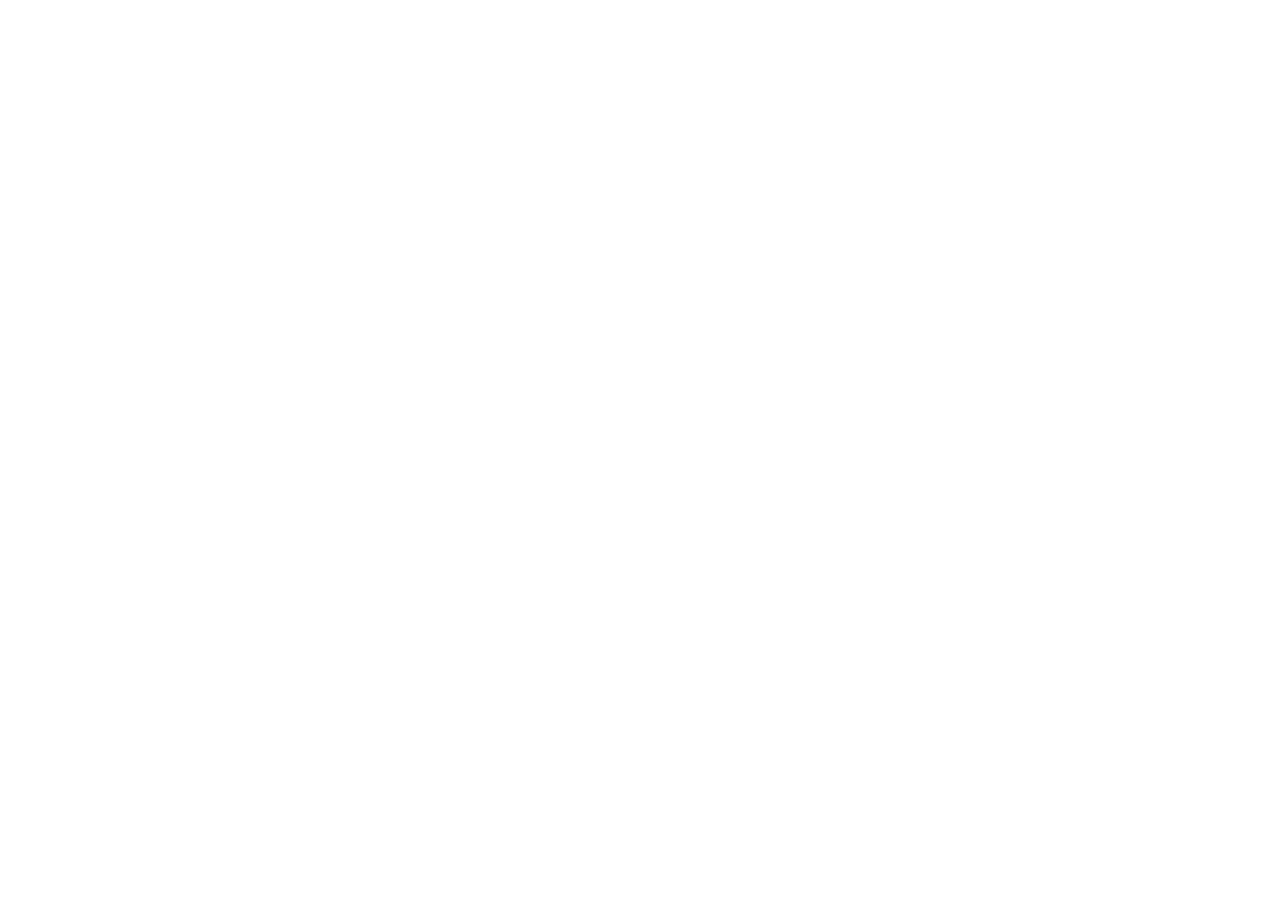
==== Hello World.html @ d47be811 "Add files via upload" ====
<!DOCTYPE html>
<html lang="en">
<head>
    <meta charset="UTF-8">
    <meta name="viewport" content="width=device-width, initial-scale=1.0">
    <title>Hello World!</title>
</head>
<body>
    
</body>
</html>
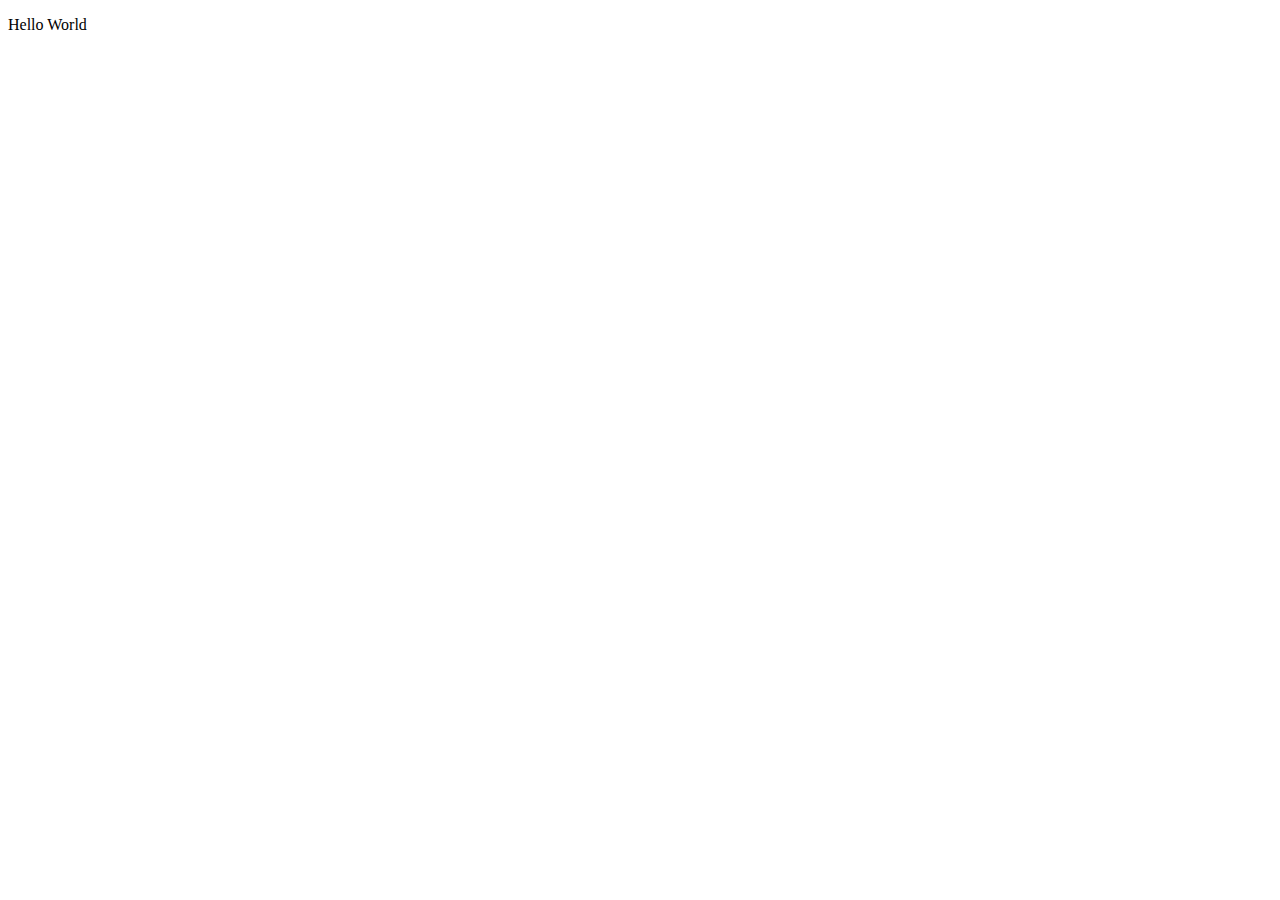
==== commit 95523c15: "printed hello" ====
--- a/Hello World.html
+++ b/Hello World.html
@@ -6,6 +6,6 @@
     <title>Hello World!</title>
 </head>
 <body>
-    
+    <p>Hello World</p>
 </body>
 </html>